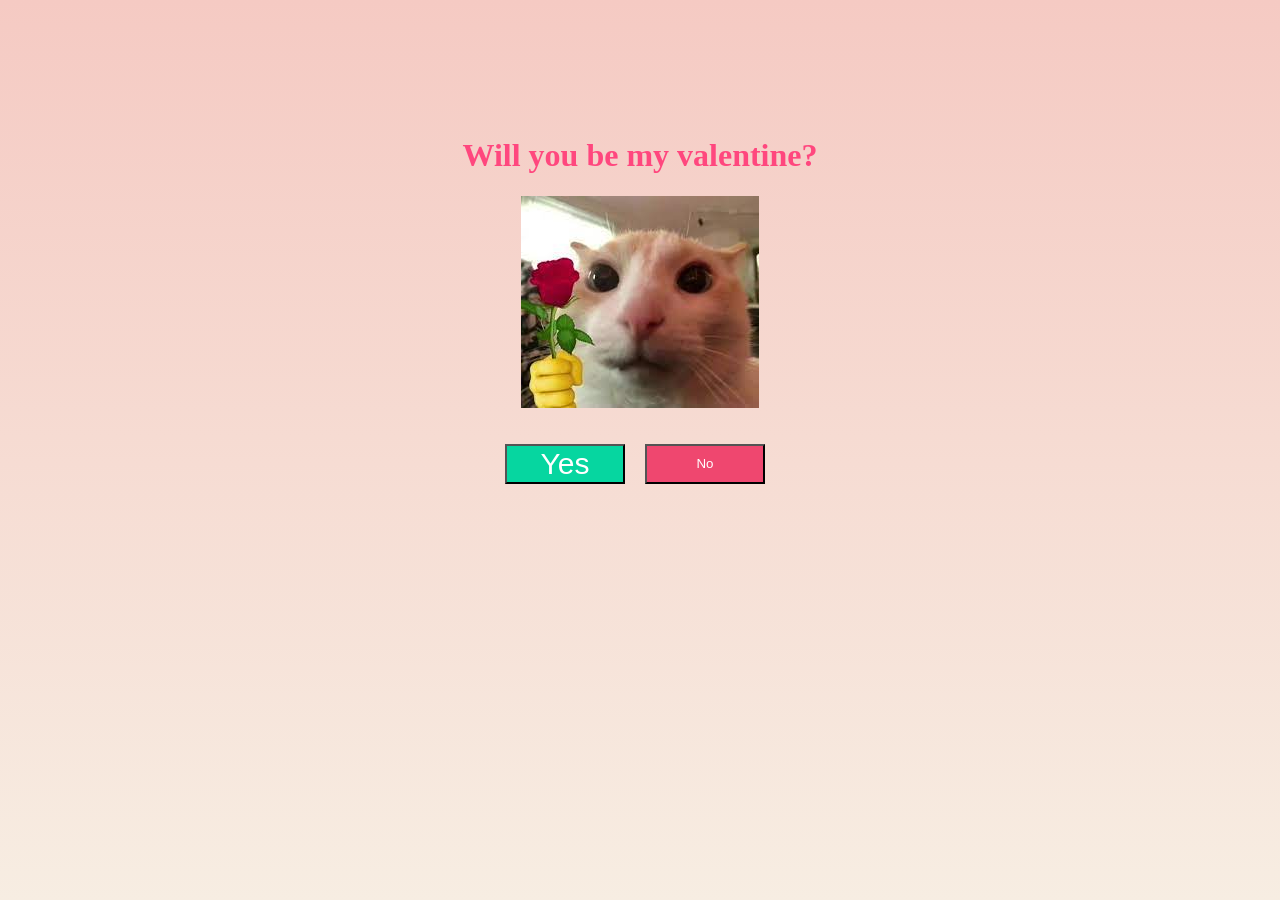
==== WYBMV143.html @ e11f098a "Add files via upload" ====
<html>
    <body>
        <div>
            <br/>
            <br/>
            <br/>
            <br/>
            <br/>
            <br/>
            <h1>Will you be my valentine?</h1>
            <img id="valentineImage" src="[data-uri]" alt="Valentine's Day Image" style="max-width: 300px; height: auto;">
            <br/>
            <br/>
            <br/>
            <button id="yesButton">Yes</button>
            <button id="no">No</button>
        </div>

        <style>
            body {
                background: linear-gradient(to bottom, #f5cac3, #f7ede2);
            }
            div {
                text-align: center;
                vertical-align: middle;
            }
            h1 {
                color: #ff477e;
            }
            #yesButton {
                background-color: #06d6a0;
                transition: transform 0.3s;
                margin-right: 10px;
                width: 120px;
                font-size: 30px;
                height: 40px;
                color: #fff;
                margin-left: -140px;
            }
            #no {
                position: absolute;
                background-color: #ef476f;
                transition: transform 0.3s;
                margin-left: 10px;
                width: 120px;
                /* font-size: 30px; */
                height: 40px;
                color: #fff;
            }
        </style>
        <script>
            document.getElementById("yesButton").addEventListener("click", showAlert);

            function showAlert() {
                alert("I love you! See you soon <3");
            }

            var yesButton = document.getElementById("yesButton");
            var no = document.getElementById("no");
            var valentineImage = document.getElementById("valentineImage");

            var noTexts = ["Are you sure?", "Please give me a chance pookie", "Pookie please", "Don't do this to me :(", "You're breaking my heart", "I'm gonna cry"];
            var imageSources = ["https://pbs.twimg.com/media/Fyk7XMnaEAI3PsB.jpg", "https://media.tenor.com/BP70qe8X0J8AAAAe/crycat-crying-cat.png", "https://encrypted-tbn0.gstatic.com/images?q=tbn:ANd9GcS9e71v7IfFLLS_1CfY2it3an-6XH1uROjTfU5c88AwRL8aRkqAYDmoFrm9gpbUqwNameo&usqp=CAU", "https://i.pinimg.com/736x/cb/d8/3b/cbd83b534a315e809a9da2b8cd3ac3bf.jpg"];

            no.addEventListener("click", change);

            function change() {
                var randomIndex = Math.floor(Math.random() * noTexts.length);
                var randomText = noTexts[randomIndex];
                no.innerText = randomText;

                var i = Math.floor(Math.random() * 1000) + 1;
                var j = Math.floor(Math.random() * 700) + 1;
                no.style.left = i + "px";
                no.style.top = j + "px";

                var currentWidth = yesButton.offsetWidth;
                var currentHeight = yesButton.offsetHeight
                yesButton.style.width = currentWidth + 30 + "px";
                yesButton.style.height = currentHeight + 10 + "px";

                var randomImageIndex = Math.floor(Math.random() * imageSources.length);
                valentineImage.src = imageSources[randomImageIndex];
            }
        </script>
    </body>
</html>
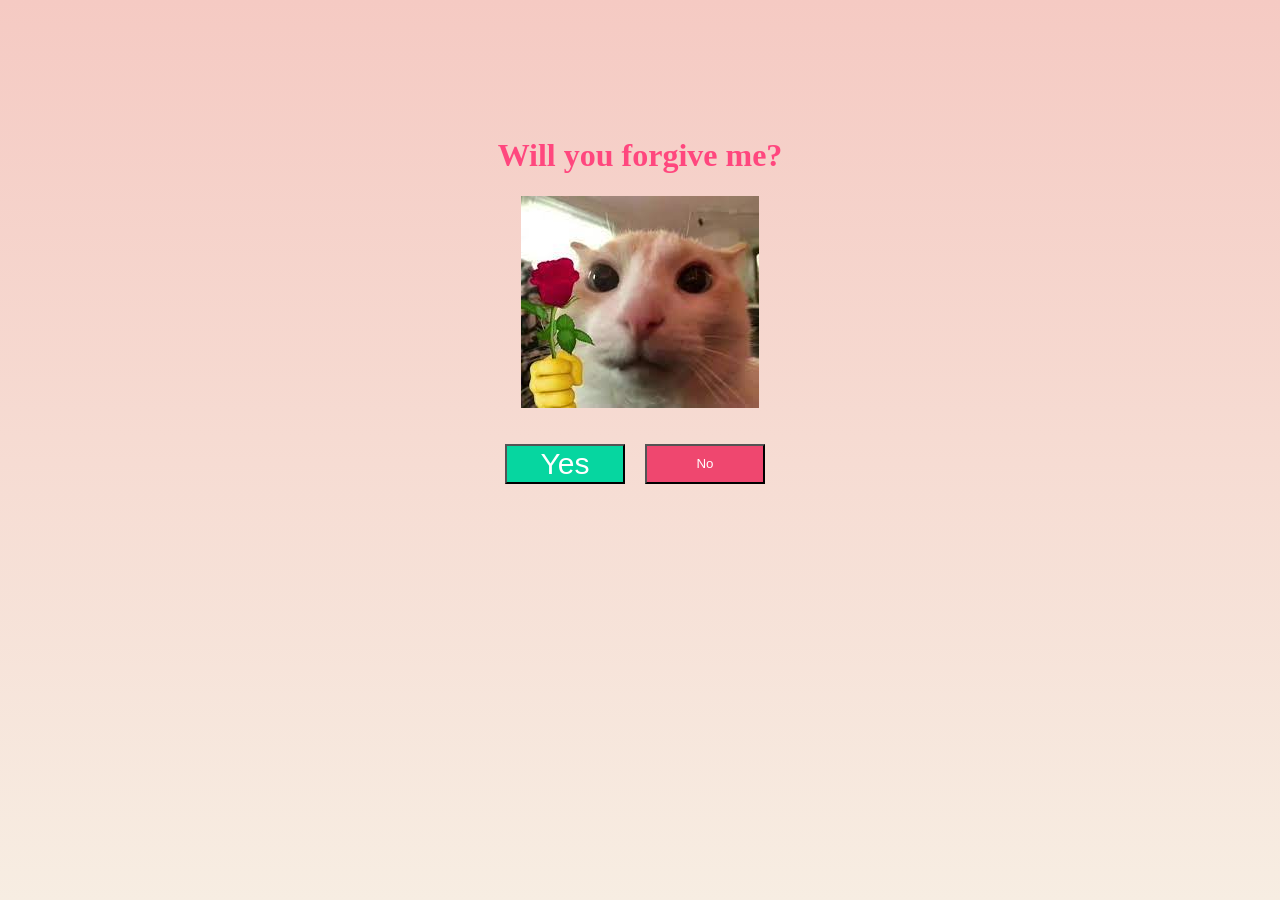
==== commit dedbbba3: "Update WYBMV143.html" ====
--- a/WYBMV143.html
+++ b/WYBMV143.html
@@ -7,7 +7,7 @@
             <br/>
             <br/>
             <br/>
-            <h1>Will you be my valentine?</h1>
+            <h1>Will you forgive me?</h1>
             <img id="valentineImage" src="[data-uri]" alt="Valentine's Day Image" style="max-width: 300px; height: auto;">
             <br/>
             <br/>
@@ -84,4 +84,4 @@
             }
         </script>
     </body>
-</html>+</html>
